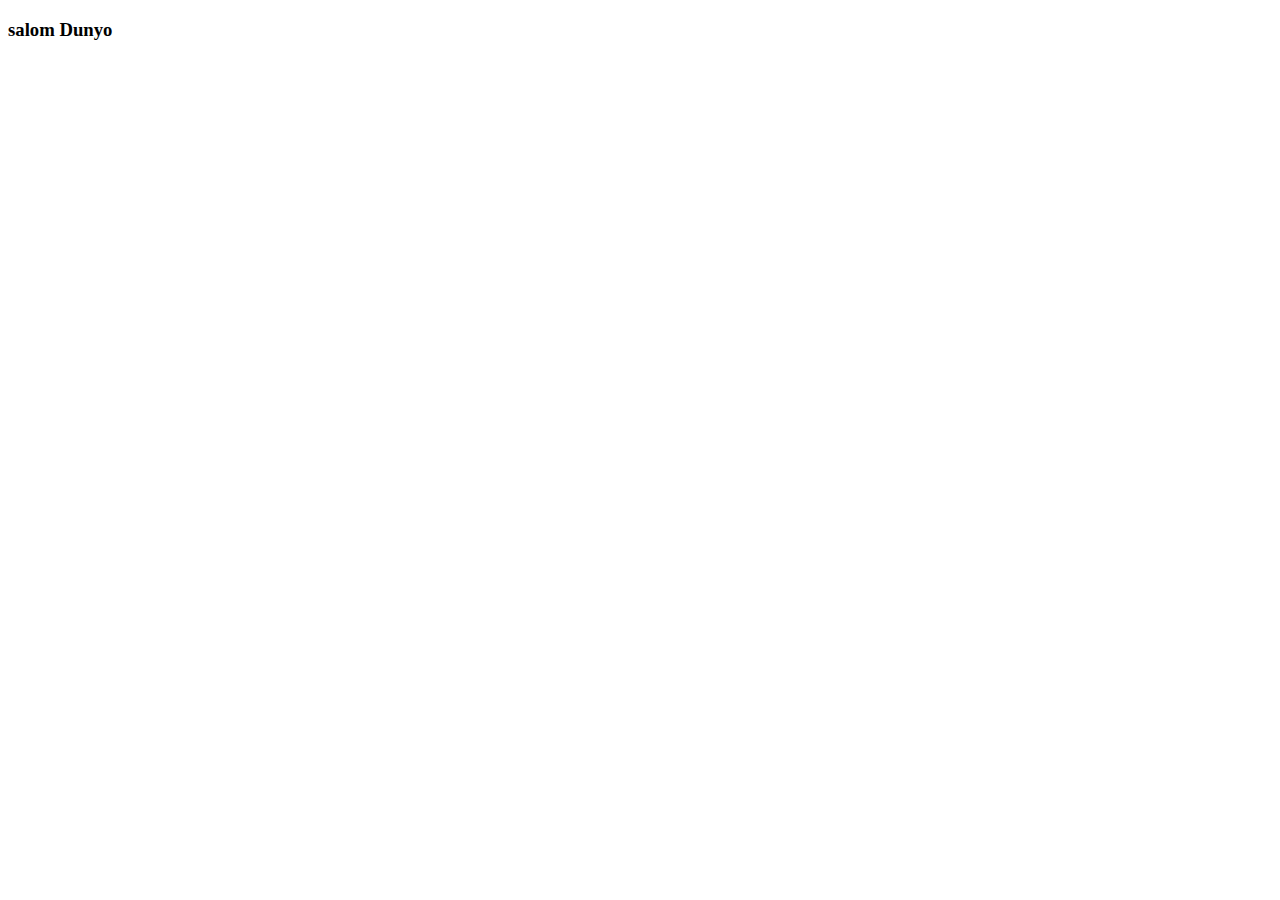
==== demo_vs/index.html @ 814b305e "Bu comment" ====
<!DOCTYPE html>
<html lang="en">
<head>
  <meta charset="UTF-8">
  <meta name="viewport" content="width=device-width, initial-scale=1.0">
  <title>Document</title>
</head>
<body>
  <h3> salom Dunyo</h3>
</body>
</html>
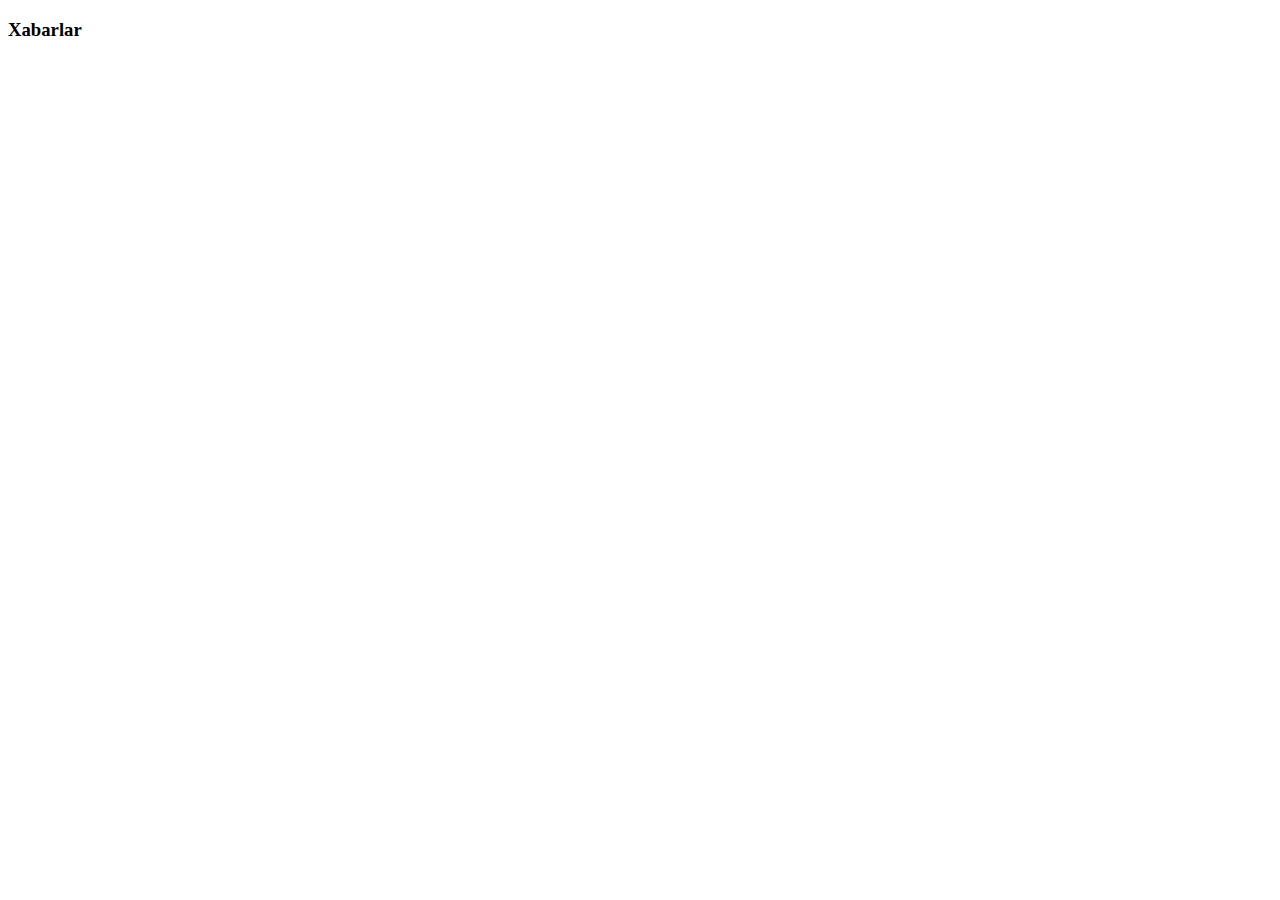
==== commit a3dbe773: "Xabar" ====
--- a/demo_vs/index.html
+++ b/demo_vs/index.html
@@ -6,6 +6,6 @@
   <title>Document</title>
 </head>
 <body>
-  <h3> salom Dunyo</h3>
+  <h3>Xabarlar</h3>
 </body>
 </html>